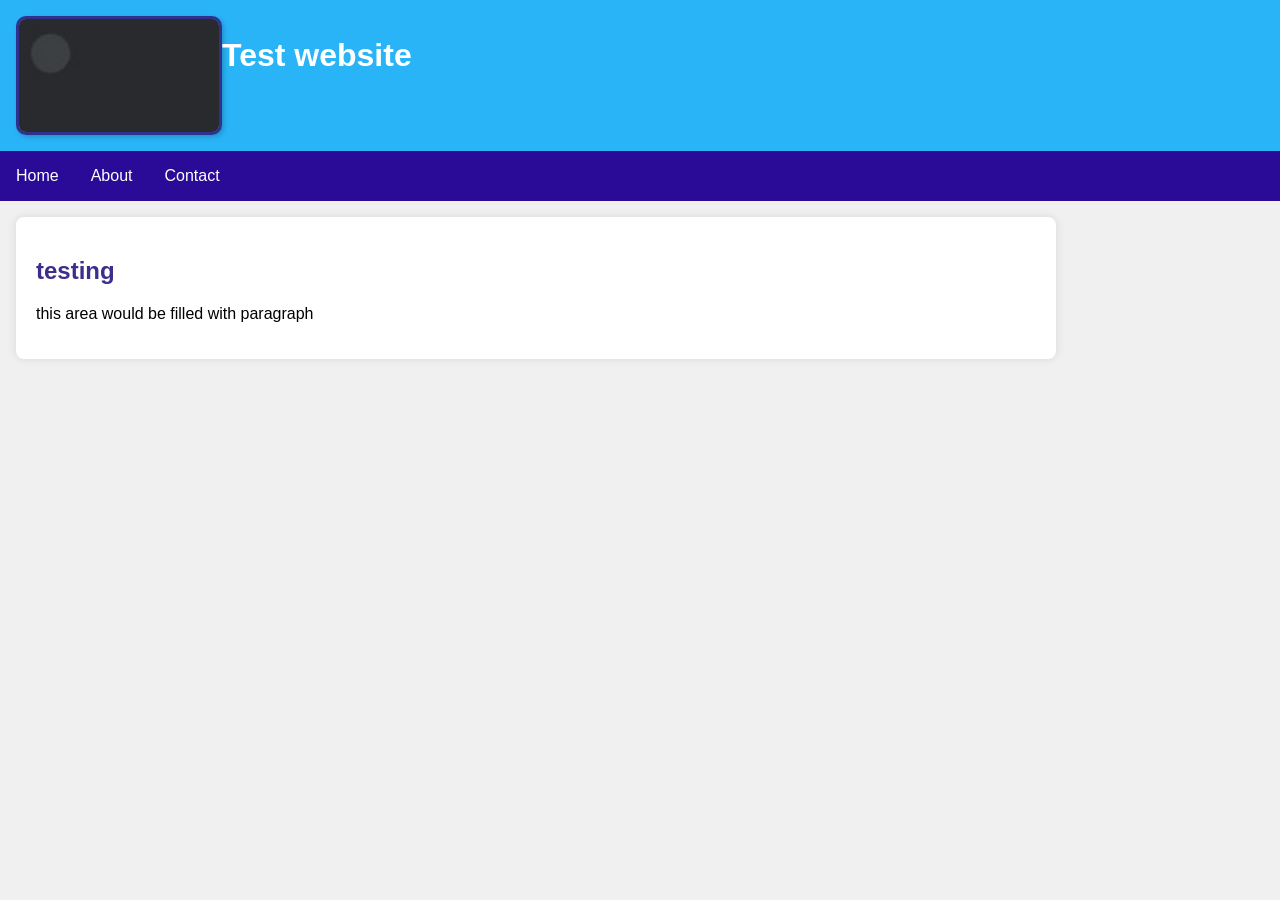
==== root/index.html @ 994620ed "The server can now dynamicallly search the server root folder" ====
<!DOCTYPE html>
<html lang="en">

<head>
	<meta charset="UTF-8">
	<meta name="viewport" content=
"width=device-width, initial-scale=1.0">
	<link rel="stylesheet" href="style.css">
	<title>Test app</title>
</head>

<body>
	<div id="app">
		<header>
				<img src="icon.jpeg" alt="">
			<h1>
				Test website
			</h0>
		</header>
		<nav>

			<ul>
				<li>
					<a href="#" onclick=
					"changeContent('home')">
						Home
					</a>
				</li>
				<li>
					<a href="#" onclick=
					"changeContent('about')">
						About
					</a>
				</li>
				<li>
					<a href="#" onclick=
					"changeContent('contact')">
						Contact
					</a>
				</li>
			</ul>
		</nav>
		<main>
			<div id="content">


				<h2>testing</h2>
				<p>
				this area would be filled with paragraph
				</p>
				
			</div>
		</main>
	</div>
	<script src="script.js"></script>
</body>

</html>
---- root/style.css ----
body {
	font-family:
'Segoe UI', Tahoma, Geneva, Verdana, sans-serif;
	margin: 0;
	padding: 0;
	background-color: #f0f0f0;
}

#app {
	display: flex;
	flex-direction: column;
	min-height: 100vh;
}

header {
	background-color: #2ab4f8;
	color: white;
	text-align:left;
	padding: 1em;
	display: flex;
	
}

nav {
	background-color: #290b97;
}

nav ul {
	list-style-type: none;
	margin: 0;
	padding: 0;
	display: flex;
	justify-content: left;
}

nav li {
	margin: 0;
}

nav a {
	text-decoration: none;
	color: #fff;
	padding: 1em;
	display: block;
	transition: background-color 0.3s ease;
}

nav a:hover {
	background-color: #171ed0;
}

main {
	flex: 1;
	padding: 1em;
}

#content {
	max-width: 1000px;
	margin: 0 auto;
	margin-left: 0;
	background-color: #fff;
	padding: 20px;
	border-radius: 8px;
	box-shadow: 0 0 10px rgba(0, 0, 0, 0.1);
	text-align: left;
}

#content h2 {
	color: #3b2f8d;
}

#app img {

	width: 200px;
	height: auto;
	margin: 0;
	display: block;
	border-radius: 10px;
	box-shadow: 
2px 2px 5px rgba(0, 0, 0, 0.2);
	border: 3px solid #2f328d;
}

form {
	max-width: 400px;
	margin: 20px auto;
	padding: 20px;
	background-color: #f0f0f0;
	border-radius: 8px;
	box-shadow: 
0 0 10px rgba(0, 0, 0, 0.1);
}

form label {
	display: block;
	margin-bottom: 8px;
}

form input,
form textarea {
	width: 100%;
	padding: 8px;
	margin-bottom: 16px;
	box-sizing: border-box;
	border: 1px solid #ccc;
	border-radius: 4px;
}

form button {
	background-color: #4f4caf;
	color: #fff;
	padding: 10px;
	border: none;
	border-radius: 4px;
	cursor: pointer;
	transition: 
background-color 0.3s ease;
}

form button:hover {
	background-color: #5c45a0;
}
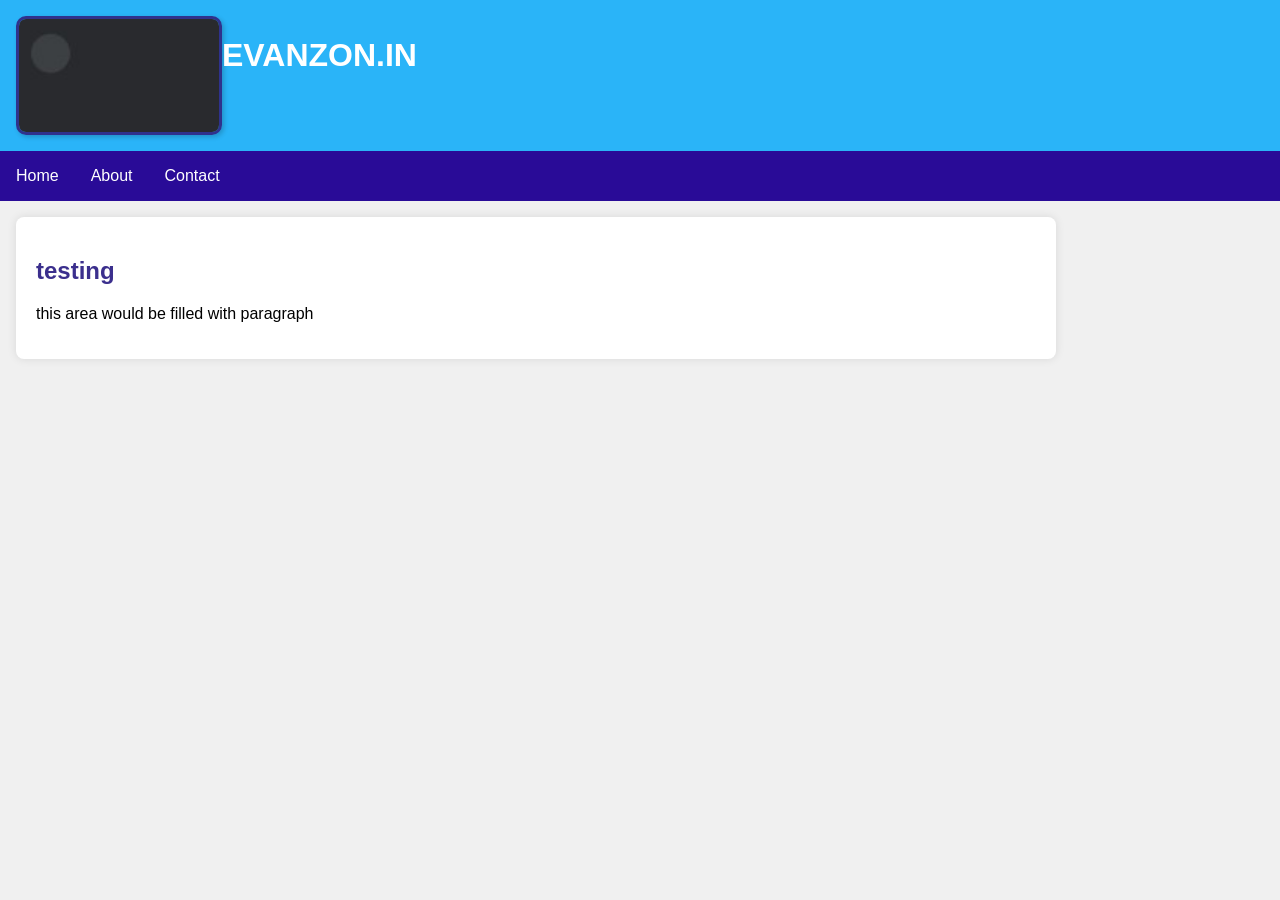
==== commit 9934b338: "testing" ====
--- a/root/index.html
+++ b/root/index.html
@@ -14,7 +14,7 @@
 		<header>
 				<img src="icon.jpeg" alt="">
 			<h1>
-				Test website
+				EVANZON.IN
 			</h0>
 		</header>
 		<nav>
